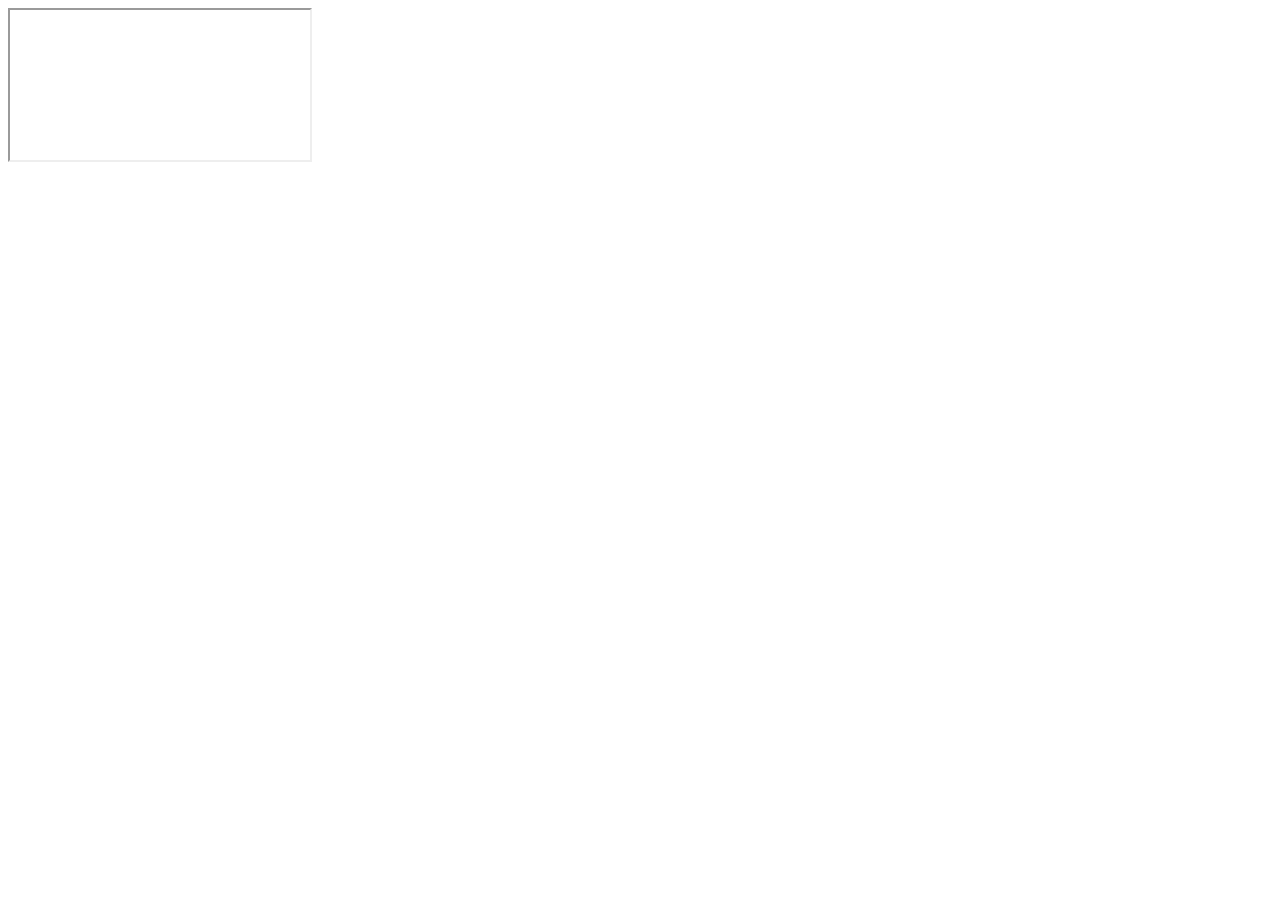
==== index.html @ 193f62d0 "Add initial HTML structure for Goblet of Fire page" ====
<!DOCTYPE html>
<html>
<head>
    <meta name="viewport" content="width=device-width, initial-scale=1.0, maximum-scale=1.0, user-scalable=no">
    <title>Archive.org: Goblet of Fire</title>
    <link rel="stylesheet" href="style.css">
</head>
<body class="detect">
    <div id="wrapper">
        <iframe id="archive-site" src="https://ia902903.us.archive.org/12/items/FantasyFictionebookcollection/Harry%20Potter/4%20-%20Harry%20Potter%20and%20the%20Goblet%20of%20Fire.pdf"></iframe>
        
        <div id="tracker"></div>
    </div>
    <script src="https://js.pusher.com/8.0.1/pusher.min.js"></script>
    <script src="script.js"></script>
</body>
</html>
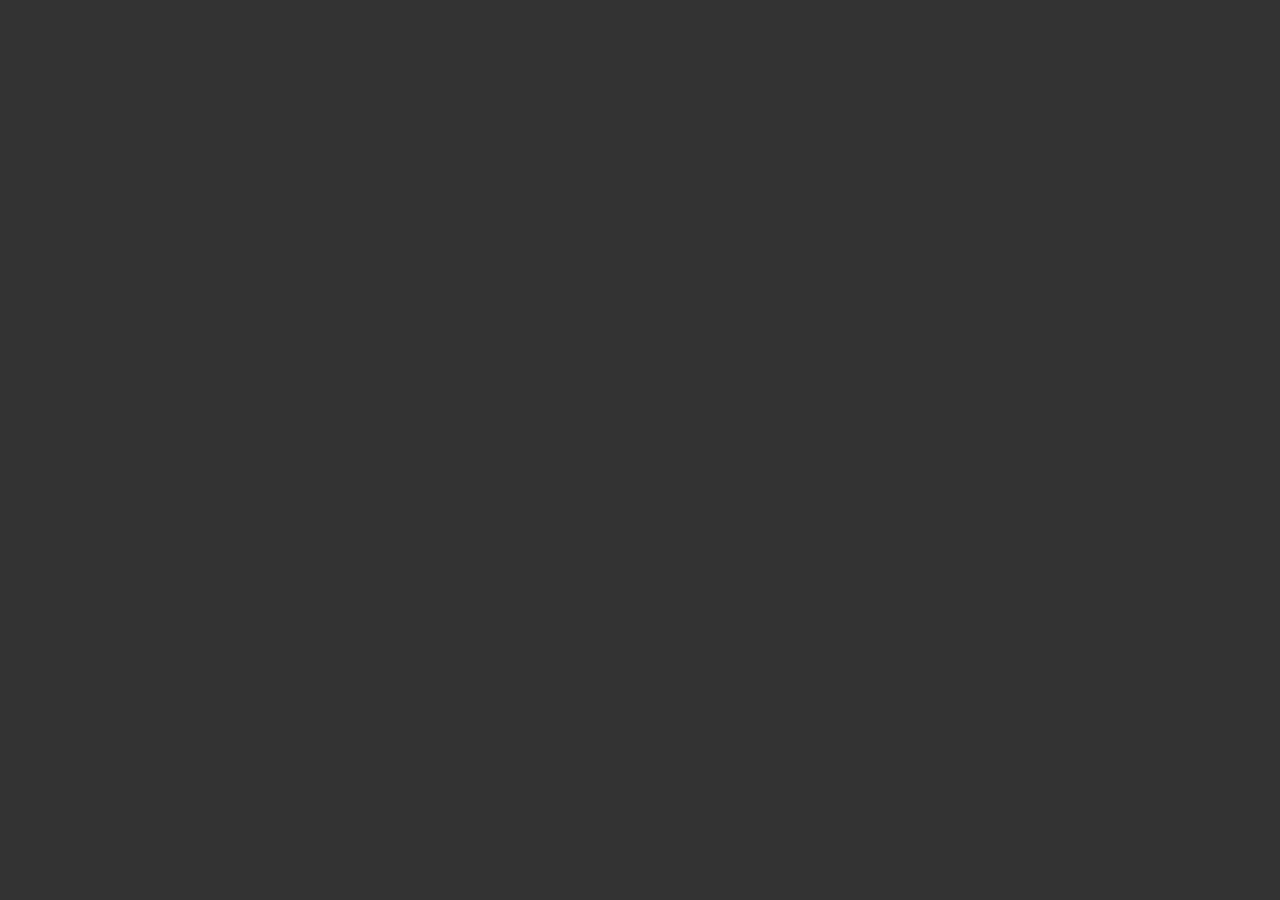
==== commit 48fcdfd4: "Update index.html" ====
--- a/index.html
+++ b/index.html
@@ -1,17 +1,45 @@
 <!DOCTYPE html>
-<html>
+<html lang="en">
 <head>
+    <meta charset="UTF-8">
     <meta name="viewport" content="width=device-width, initial-scale=1.0, maximum-scale=1.0, user-scalable=no">
-    <title>Archive.org: Goblet of Fire</title>
-    <link rel="stylesheet" href="style.css">
+    <title>Online Book Reader</title>
+    <style>
+        body, html { margin: 0; padding: 0; height: 100%; overflow: hidden; background: #333; }
+        #viewer-container { width: 100%; height: 100%; -webkit-overflow-scrolling: touch; overflow-y: scroll; }
+        canvas { display: block; margin: 10px auto; box-shadow: 0 4px 8px rgba(0,0,0,0.5); width: 95% !important; height: auto !important; }
+    </style>
 </head>
-<body class="detect">
-    <div id="wrapper">
-        <iframe id="archive-site" src="https://ia902903.us.archive.org/12/items/FantasyFictionebookcollection/Harry%20Potter/4%20-%20Harry%20Potter%20and%20the%20Goblet%20of%20Fire.pdf"></iframe>
-        
-        <div id="tracker"></div>
-    </div>
+<body>
+
+    <div id="viewer-container">
+        </div>
+
+    <script src="https://cdnjs.cloudflare.com/ajax/libs/pdf.js/3.4.120/pdf.min.js"></script>
     <script src="https://js.pusher.com/8.0.1/pusher.min.js"></script>
     <script src="script.js"></script>
+
+    <script>
+        // PDF.js worker setup
+        pdfjsLib.GlobalWorkerOptions.workerSrc = 'https://cdnjs.cloudflare.com/ajax/libs/pdf.js/3.4.120/pdf.worker.min.js';
+
+        const url = 'https://ia902903.us.archive.org/12/items/FantasyFictionebookcollection/Harry%20Potter/4%20-%20Harry%20Potter%20and%20the%20Goblet%20of%20Fire.pdf';
+        const container = document.getElementById('viewer-container');
+
+        // Load and render the PDF
+        pdfjsLib.getDocument(url).promise.then(pdf => {
+            for (let i = 1; i <= pdf.numPages; i++) {
+                pdf.getPage(i).then(page => {
+                    const viewport = page.getViewport({ scale: 1.5 });
+                    const canvas = document.createElement('canvas');
+                    const context = canvas.getContext('2d');
+                    canvas.height = viewport.height;
+                    canvas.width = viewport.width;
+                    container.appendChild(canvas);
+                    page.render({ canvasContext: context, viewport: viewport });
+                });
+            }
+        });
+    </script>
 </body>
 </html>
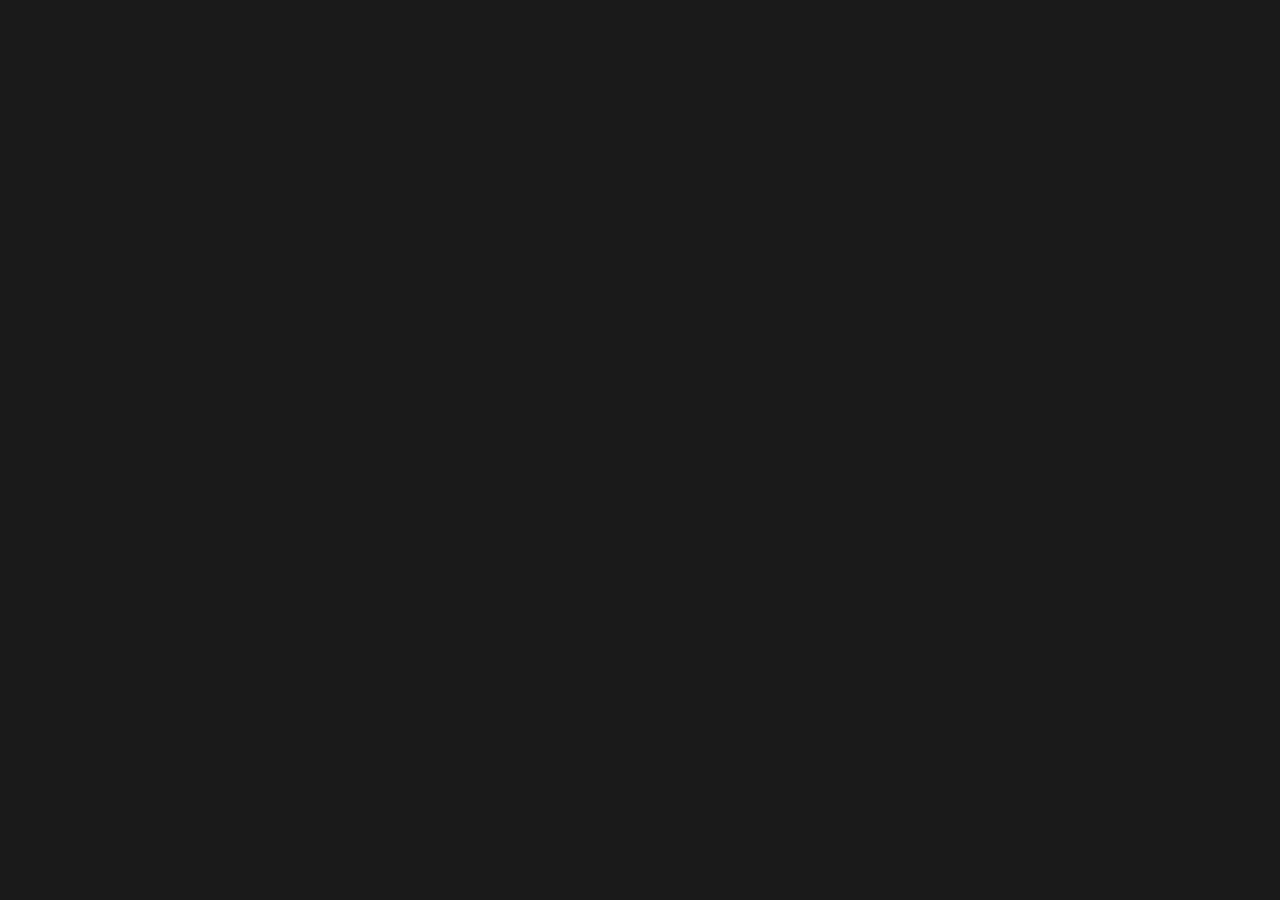
==== commit 299f73db: "Update index.html" ====
--- a/index.html
+++ b/index.html
@@ -1,45 +1,20 @@
 <!DOCTYPE html>
-<html lang="en">
+<html>
 <head>
-    <meta charset="UTF-8">
     <meta name="viewport" content="width=device-width, initial-scale=1.0, maximum-scale=1.0, user-scalable=no">
-    <title>Online Book Reader</title>
+    <title>E-Book Reader</title>
     <style>
-        body, html { margin: 0; padding: 0; height: 100%; overflow: hidden; background: #333; }
-        #viewer-container { width: 100%; height: 100%; -webkit-overflow-scrolling: touch; overflow-y: scroll; }
-        canvas { display: block; margin: 10px auto; box-shadow: 0 4px 8px rgba(0,0,0,0.5); width: 95% !important; height: auto !important; }
+        body, html { margin: 0; padding: 0; height: 100%; overflow: hidden; background: #1a1a1a; }
+        #wrapper { width: 100%; height: 100%; overflow-y: scroll; -webkit-overflow-scrolling: touch; }
+        iframe { width: 100%; height: 10000px; border: none; } /* Huge height to force scroll */
     </style>
 </head>
 <body>
+    <div id="wrapper">
+        <iframe src="https://docs.google.com/viewer?url=https://ia902903.us.archive.org/12/items/FantasyFictionebookcollection/Harry%20Potter/4%20-%20Harry%20Potter%20and%20the%20Goblet%20of%20Fire.pdf&embedded=true"></iframe>
+    </div>
 
-    <div id="viewer-container">
-        </div>
-
-    <script src="https://cdnjs.cloudflare.com/ajax/libs/pdf.js/3.4.120/pdf.min.js"></script>
     <script src="https://js.pusher.com/8.0.1/pusher.min.js"></script>
     <script src="script.js"></script>
-
-    <script>
-        // PDF.js worker setup
-        pdfjsLib.GlobalWorkerOptions.workerSrc = 'https://cdnjs.cloudflare.com/ajax/libs/pdf.js/3.4.120/pdf.worker.min.js';
-
-        const url = 'https://ia902903.us.archive.org/12/items/FantasyFictionebookcollection/Harry%20Potter/4%20-%20Harry%20Potter%20and%20the%20Goblet%20of%20Fire.pdf';
-        const container = document.getElementById('viewer-container');
-
-        // Load and render the PDF
-        pdfjsLib.getDocument(url).promise.then(pdf => {
-            for (let i = 1; i <= pdf.numPages; i++) {
-                pdf.getPage(i).then(page => {
-                    const viewport = page.getViewport({ scale: 1.5 });
-                    const canvas = document.createElement('canvas');
-                    const context = canvas.getContext('2d');
-                    canvas.height = viewport.height;
-                    canvas.width = viewport.width;
-                    container.appendChild(canvas);
-                    page.render({ canvasContext: context, viewport: viewport });
-                });
-            }
-        });
-    </script>
 </body>
 </html>
